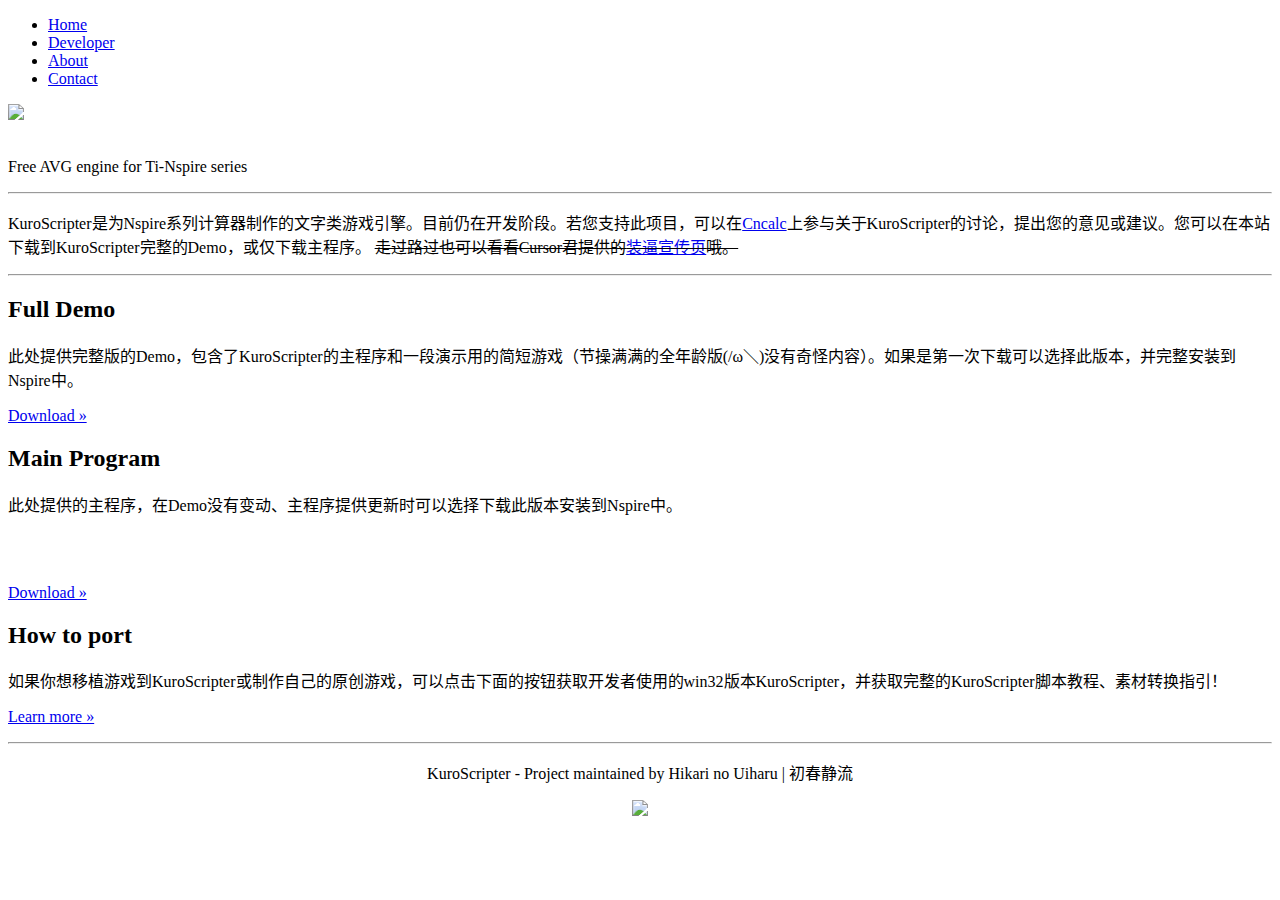
==== index.html @ 6a611d6d "new page" ====
<!DOCTYPE html>
<html lang="zh-cn">
  <head>
    <meta charset="utf-8">
    <meta http-equiv="X-UA-Compatible" content="IE=edge">
    <meta name="viewport" content="width=device-width, initial-scale=1.0">
    <meta name="description" content="">
    <meta name="author" content="">
    <link rel="shortcut icon" href="favicon.png">

    <title>KuroScripter Home</title>

    <!-- Bootstrap core CSS -->
    <link href="bootstrap.css" rel="stylesheet">

    <!-- Custom styles for this template -->
    <link href="justified-nav.css" rel="stylesheet">
    <!-- Just for debugging purposes. Don't actually copy this line! -->
    <!--[if lt IE 9]><script src="../../docs-assets/js/ie8-responsive-file-warning.js"></script><![endif]-->

    <!-- HTML5 shim and Respond.js IE8 support of HTML5 elements and media queries -->
    <!--[if lt IE 9]>
      <script src="http://cdn.bootcss.com/html5shiv/3.7.0/html5shiv.min.js"></script>
      <script src="http://cdn.bootcss.com/respond.js/1.3.0/respond.min.js"></script>
    <![endif]-->
  </head>

  <body>
    <div class="container">
      <div class="masthead">
        <ul class="nav nav-justified">
          <li class="active"><a href="#">Home</a></li>
          <li><a href="developer.html">Developer</a></li>
          <li><a href="about.html">About</a></li>
          <li><a href="contact.html">Contact</a></li>
        </ul>
      </div>
    </div>
    <!-- Main jumbotron for a primary marketing message or call to action -->
    <div class="jumbotron">
      <div class="container">
        <img src="images/kurologo.png" />
        <p><br />Free AVG engine for Ti-Nspire series</p>
      </div>
    </div>
    <div class="container">
      <hr />
      <p>
        KuroScripter是为Nspire系列计算器制作的文字类游戏引擎。目前仍在开发阶段。若您支持此项目，可以在<a href="www.cncalc.org">Cncalc</a>上参与关于KuroScripter的讨论，提出您的意见或建议。您可以在本站下载到KuroScripter完整的Demo，或仅下载主程序。
        <strike>走过路过也可以看看Cursor君提供的<a href="egao_page.html">装逼宣传页</a>哦。</strike>
      </p>
      <hr />
   </div>
    <div class="container">
      <!-- Example row of columns -->
      <div class="row">
        <div class="col-md-4">
          <h2>Full Demo</h2>
          <p>此处提供完整版的Demo，包含了KuroScripter的主程序和一段演示用的简短游戏（节操满满的全年龄版(/ω＼)没有奇怪内容）。如果是第一次下载可以选择此版本，并完整安装到Nspire中。</p>
          <p><a class="btn btn-default" href="files/krsFullDemo.zip" role="button">Download &raquo;</a></p>
        </div>
        <div class="col-md-4">
          <h2>Main Program</h2>
          <p>此处提供的主程序，在Demo没有变动、主程序提供更新时可以选择下载此版本安装到Nspire中。</p>
          <br /><br />
          <p><a class="btn btn-default" href="files/KuroScripter.zip" role="button">Download &raquo;</a></p>
       </div>
        <div class="col-md-4">
          <h2>How to port</h2>
          <p>如果你想移植游戏到KuroScripter或制作自己的原创游戏，可以点击下面的按钮获取开发者使用的win32版本KuroScripter，并获取完整的KuroScripter脚本教程、素材转换指引！</p>
          <p><a class="btn btn-default" href="developer.html" role="button">Learn more &raquo;</a></p>
        </div>
      </div>

      <hr>

      <footer>
        <div align="center">
          <p>KuroScripter - Project maintained by Hikari no Uiharu | 初春静流</p>
          <p><image src="images/uiharu_no_desc.png" /></p>
        </div>
      </footer>
    </div> <!-- /container -->


    <!-- Bootstrap core JavaScript
    ================================================== -->
    <!-- Placed at the end of the document so the pages load faster -->
    <script src="http://cdn.bootcss.com/jquery/1.10.2/jquery.min.js"></script>
  </body>
</html>
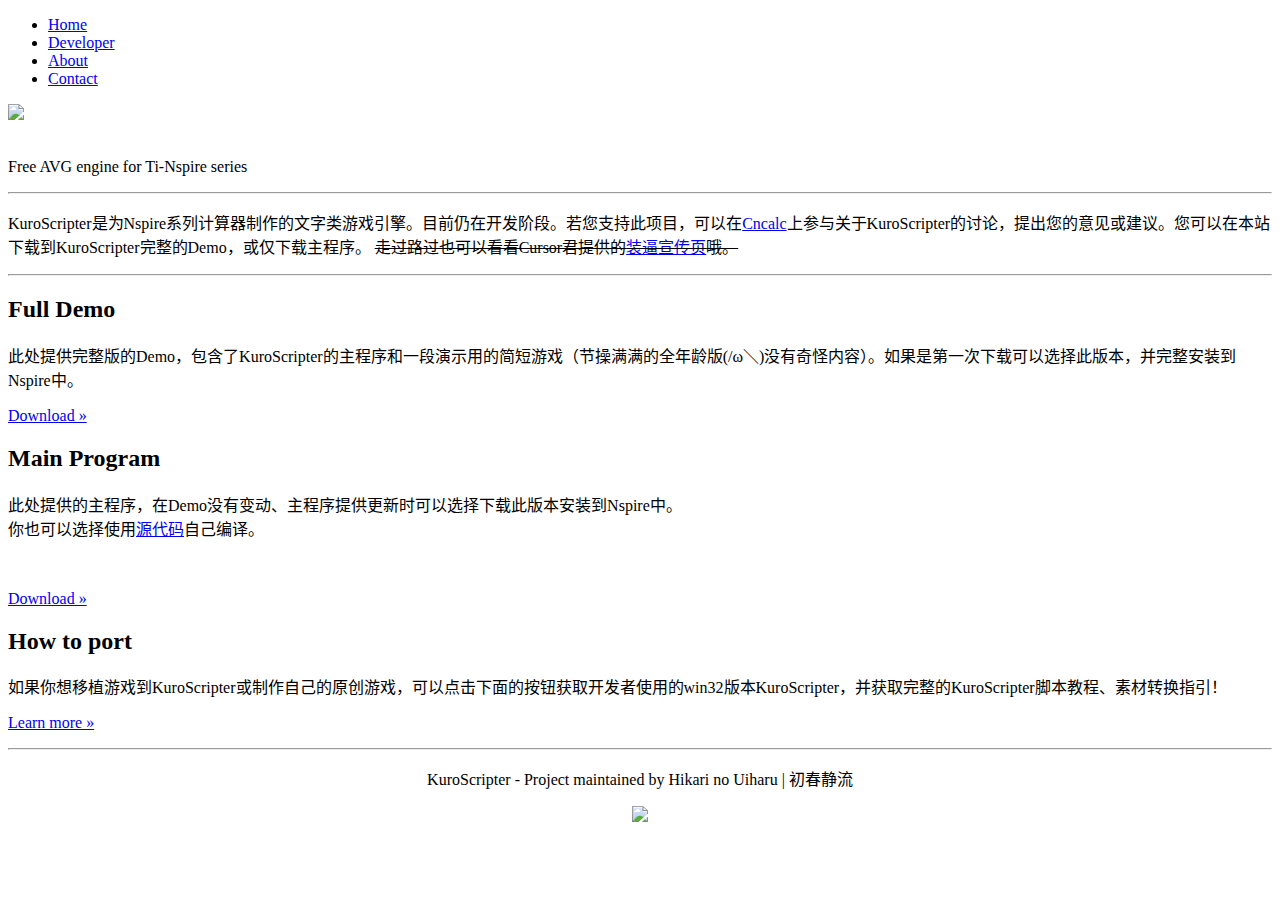
==== commit 87c18156: "update" ====
--- a/index.html
+++ b/index.html
@@ -46,7 +46,7 @@
     <div class="container">
       <hr />
       <p>
-        KuroScripter是为Nspire系列计算器制作的文字类游戏引擎。目前仍在开发阶段。若您支持此项目，可以在<a href="www.cncalc.org">Cncalc</a>上参与关于KuroScripter的讨论，提出您的意见或建议。您可以在本站下载到KuroScripter完整的Demo，或仅下载主程序。
+        KuroScripter是为Nspire系列计算器制作的文字类游戏引擎。目前仍在开发阶段。若您支持此项目，可以在<a href="http://www.cncalc.org">Cncalc</a>上参与关于KuroScripter的讨论，提出您的意见或建议。您可以在本站下载到KuroScripter完整的Demo，或仅下载主程序。
         <strike>走过路过也可以看看Cursor君提供的<a href="egao_page.html">装逼宣传页</a>哦。</strike>
       </p>
       <hr />
@@ -61,8 +61,8 @@
         </div>
         <div class="col-md-4">
           <h2>Main Program</h2>
-          <p>此处提供的主程序，在Demo没有变动、主程序提供更新时可以选择下载此版本安装到Nspire中。</p>
-          <br /><br />
+          <p>此处提供的主程序，在Demo没有变动、主程序提供更新时可以选择下载此版本安装到Nspire中。<br>你也可以选择使用<a href="https://github.com/AnderainLovelace/KuroScripter">源代码</a>自己编译。</p>
+          <br />
           <p><a class="btn btn-default" href="files/KuroScripter.zip" role="button">Download &raquo;</a></p>
        </div>
         <div class="col-md-4">
